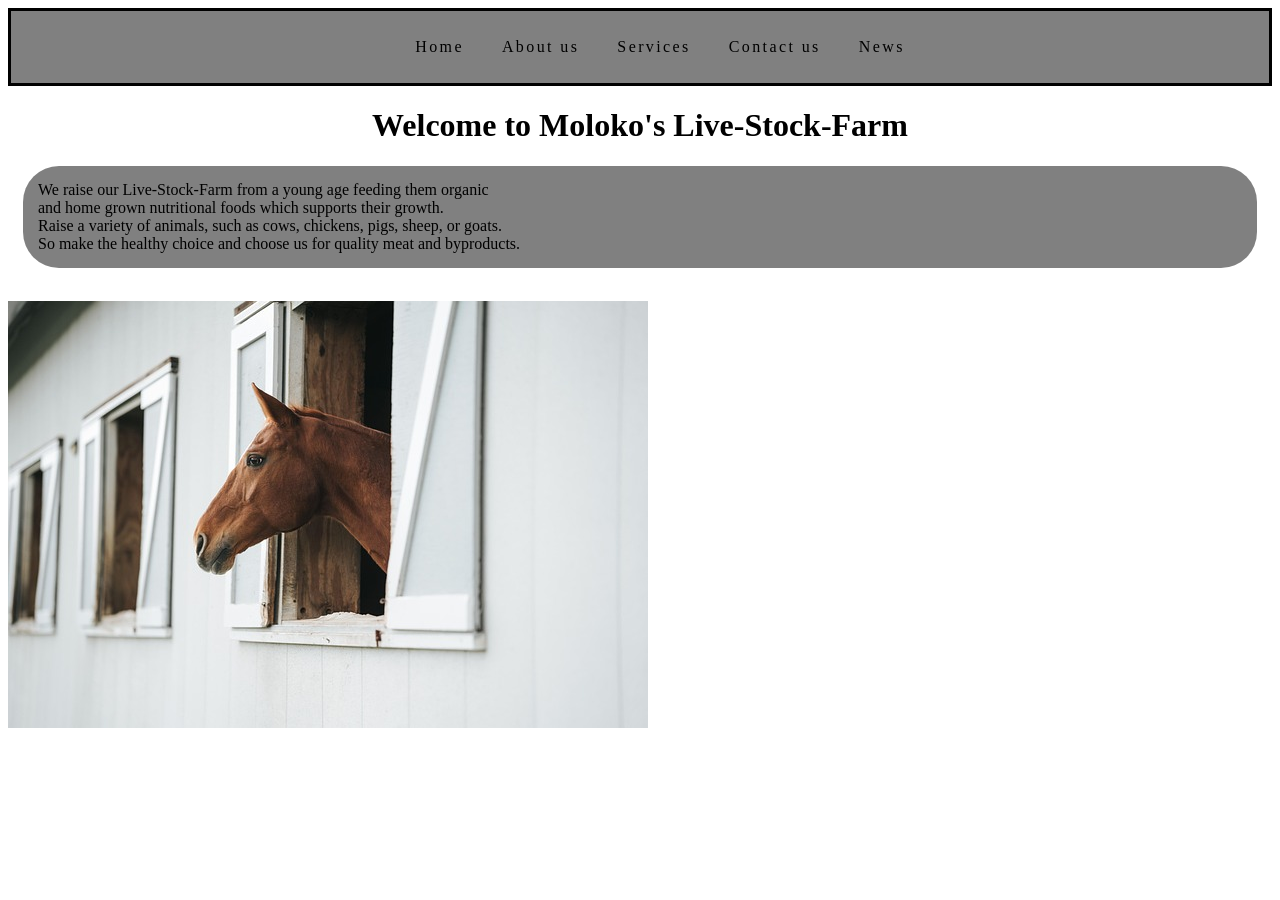
==== index.html @ 466945af "Sir said to change it" ====
<html>
  
    <head>
       
        <title>Home</title>
        <link rel="stylesheet" href="style.css">
    </head>
    <body>
        <nav>
            <ul>
                <li><a href="home.html">Home</a></li>
                <li><a href="aboutus.html">About us</a></li>
                <li><a href="services.html">Services</a></li>
                <li><a href="contactus.html">Contact us</a></li>
                <li><a href="news.html">News</a></li>
            </ul>
        </nav>  


    <h1>Welcome to Moloko's  Live-Stock-Farm</h1>

    <p class="hold">
        We raise our  Live-Stock-Farm from a young age feeding them organic<br>
        and home grown nutritional foods which supports their growth.<br>
        Raise a variety of animals, such as cows, chickens, pigs, sheep, or goats.<br>
        So make the healthy choice and choose us for quality meat and byproducts.<br>
        </p>

        <br>
        <img src="images/horse.jpg" alt="images">

    </body>
</html>
---- style.css ----
nav {
    background-color: grey;
    padding: 7px;
    border: solid;
}
ul {
    display: flex;
    list-style: none;
    gap: 30px;
    justify-content: center;
}
a {
    position: relative;
    color: black;
    text-decoration: none;
    padding: 4px;
    letter-spacing: 0.15em;
    display: inline-block;
}
a:hover {
    color: white;
    transition: all 0.25s ease;
    opacity: .7;
    transform: scale(1.5);
    transition: 0.2s ease;
}
a:active{
    color: burlywood;
    transition: 2s all ease;
}

.hold {
    background-color: grey;
    border-radius: 36px;
    margin: 15px;
    padding: 15px;
    font-style:initial;
}

.content-box{
    background-color: grey;
    border-radius: 36px;
    margin: 15px;
    padding: 15px;
    font-style:initial;
    display: inline-block;
    text-align: start;
}
.content-box p{
    margin-top: 75px;

}

.container {
    display: flex;
    justify-content: center;
    gap: 20px;
    margin-top: 100px;
    margin-bottom: 100px;
}
.card {
    height: 150px;
    width: 200px;
    border-radius: 35px;
    padding: 50px;
    background-color:lightgray;
    
}
.card:hover{
    opacity: .7;
    transform: scale(1.5);
    transition: 0.2s ease;
}
.container:hover > .card:not(:hover)  {
    filter: blur(2px);
}

.image{
    float: right;
    display: flex;
    border: solid;
}

h1{
    text-align: center;
}
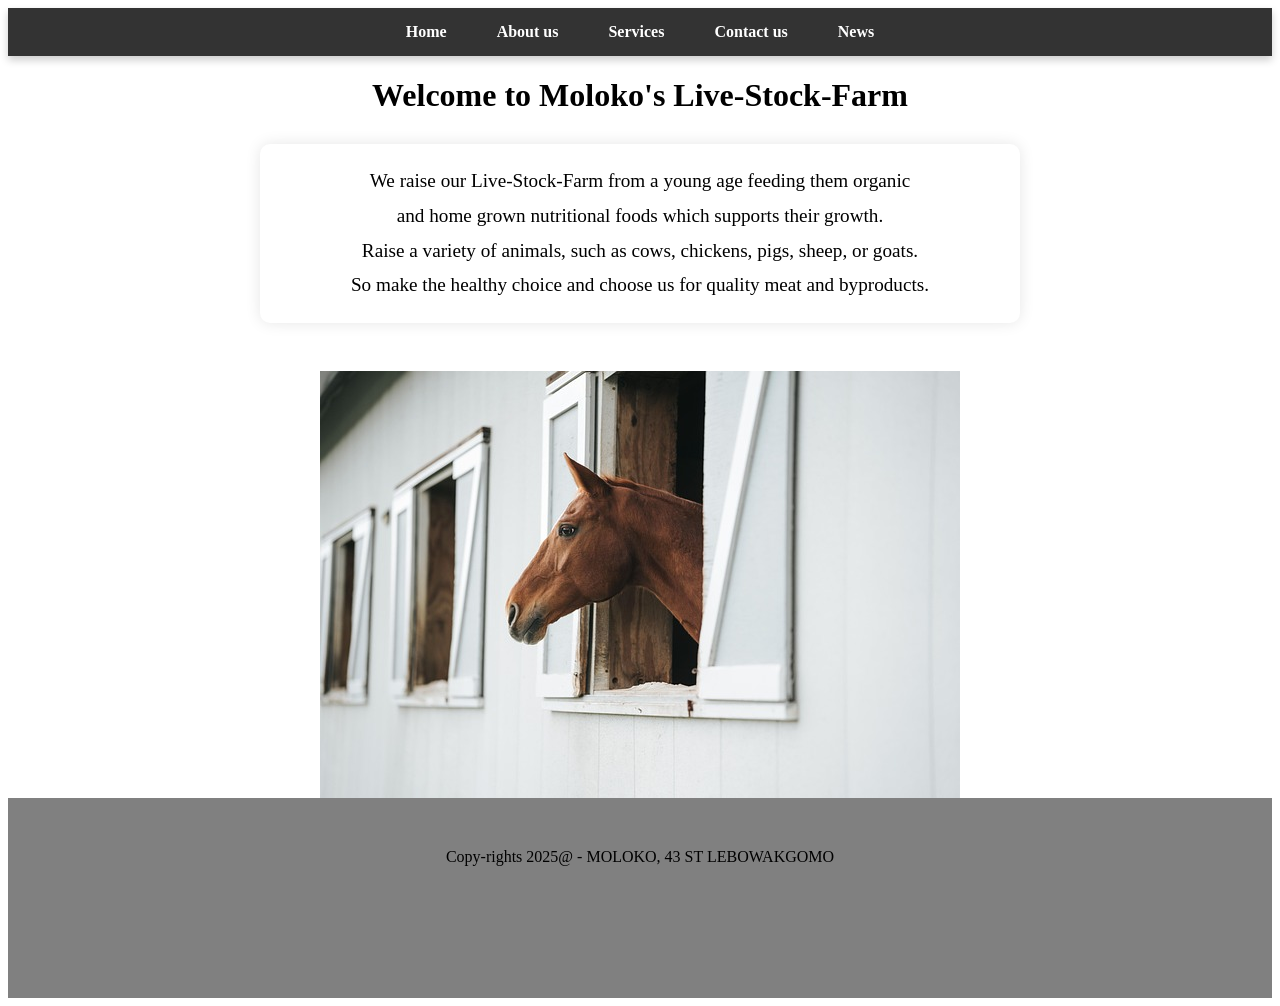
==== commit 4bba5197: "Part 3" ====
--- a/index.html
+++ b/index.html
@@ -28,6 +28,9 @@
 
         <br>
         <img src="images/horse.jpg" alt="images">
-
+        <footer>
+            Copy-rights 2025@ - MOLOKO, 43 ST LEBOWAKGOMO
+         </footer>
+         
     </body>
 </html>
--- a/style.css
+++ b/style.css
@@ -1,40 +1,42 @@
+body{
+    text-align: center;
+}
 nav {
-    background-color: grey;
-    padding: 7px;
-    border: solid;
+    background-color: #333;
+    box-shadow: 0 4px 8px rgba(0, 0, 0, 0.2);
 }
-ul {
+
+nav ul {
+    list-style: none;
+    margin: 0;
+    padding: 0;
     display: flex;
-    list-style: none;
-    gap: 30px;
     justify-content: center;
 }
-a {
-    position: relative;
-    color: black;
+
+nav ul li a {
+    display: block;
+    padding: 15px 25px;
+    color: white;
     text-decoration: none;
-    padding: 4px;
-    letter-spacing: 0.15em;
-    display: inline-block;
+    font-weight: bold;
+    transition: background 0.3s;
 }
-a:hover {
-    color: white;
-    transition: all 0.25s ease;
-    opacity: .7;
-    transform: scale(1.5);
-    transition: 0.2s ease;
-}
-a:active{
-    color: burlywood;
-    transition: 2s all ease;
+
+nav ul li a:hover {
+    background-color: #555;
 }
 
 .hold {
-    background-color: grey;
-    border-radius: 36px;
-    margin: 15px;
-    padding: 15px;
-    font-style:initial;
+    max-width: 700px;
+    margin: 30px auto;
+    text-align: center;
+    font-size: 1.2rem;
+    line-height: 1.8;
+    background: white;
+    padding: 20px 30px;
+    border-radius: 10px;
+    box-shadow: 0 0 15px rgba(0, 0, 0, 0.1);
 }
 
 .content-box{
@@ -83,4 +85,85 @@
 
 h1{
     text-align: center;
+}
+.contact-inputs{
+    width: 600;
+    height: 70;
+    border: none;
+    outline: none;
+    padding-left: 25;
+    font-weight: 50;
+    color: rgb(0, 0, 0);
+    border-radius: 10px;
+    background-color: rgb(201, 204, 204);
+    }
+    .contact-left textarea {
+        height: 140;
+        padding-top: 15;
+        border-radius: 20;
+    
+    }
+    .contact-inputs:focus {
+        border: 2px solid rgb(255, 255, 255)
+    
+    }
+footer{
+    text-align: center;
+    background-color: grey;
+  
+    height: 20px;
+    padding: 50px;
+    height: 100px;
+ }
+ footer a{
+     padding-top: 0px;
+     margin-top: 0px;
+ }
+ .file-box {
+    text-align: center;
+    padding: 20px;
+}
+
+.file {
+    display: flex;
+    flex-wrap: wrap;
+    justify-content: center;
+    gap: 20px;
+    padding: 20px;
+}
+
+.folder {
+    border: 1px solid #ccc;
+    border-radius: 10px;
+    padding: 15px;
+    width: 250px;
+    box-shadow: 0 0 10px rgba(0,0,0,0.1);
+    text-align: center;
+}
+
+.folder li {
+    list-style: none;
+    margin: 5px 0;
+}
+
+.animal-image {
+    width: 100%;
+    margin-top: 10px;
+    display: none;
+    border-radius: 8px;
+    box-shadow: 0 0 8px rgba(0,0,0,0.3);
+}
+
+.folder button {
+    margin: 5px;
+    padding: 8px 12px;
+    background-color: #4CAF50;
+    color: white;
+    border: none;
+    border-radius: 5px;
+    cursor: pointer;
+}
+
+.folder button:hover {
+    background-color: #45a049;
 }
